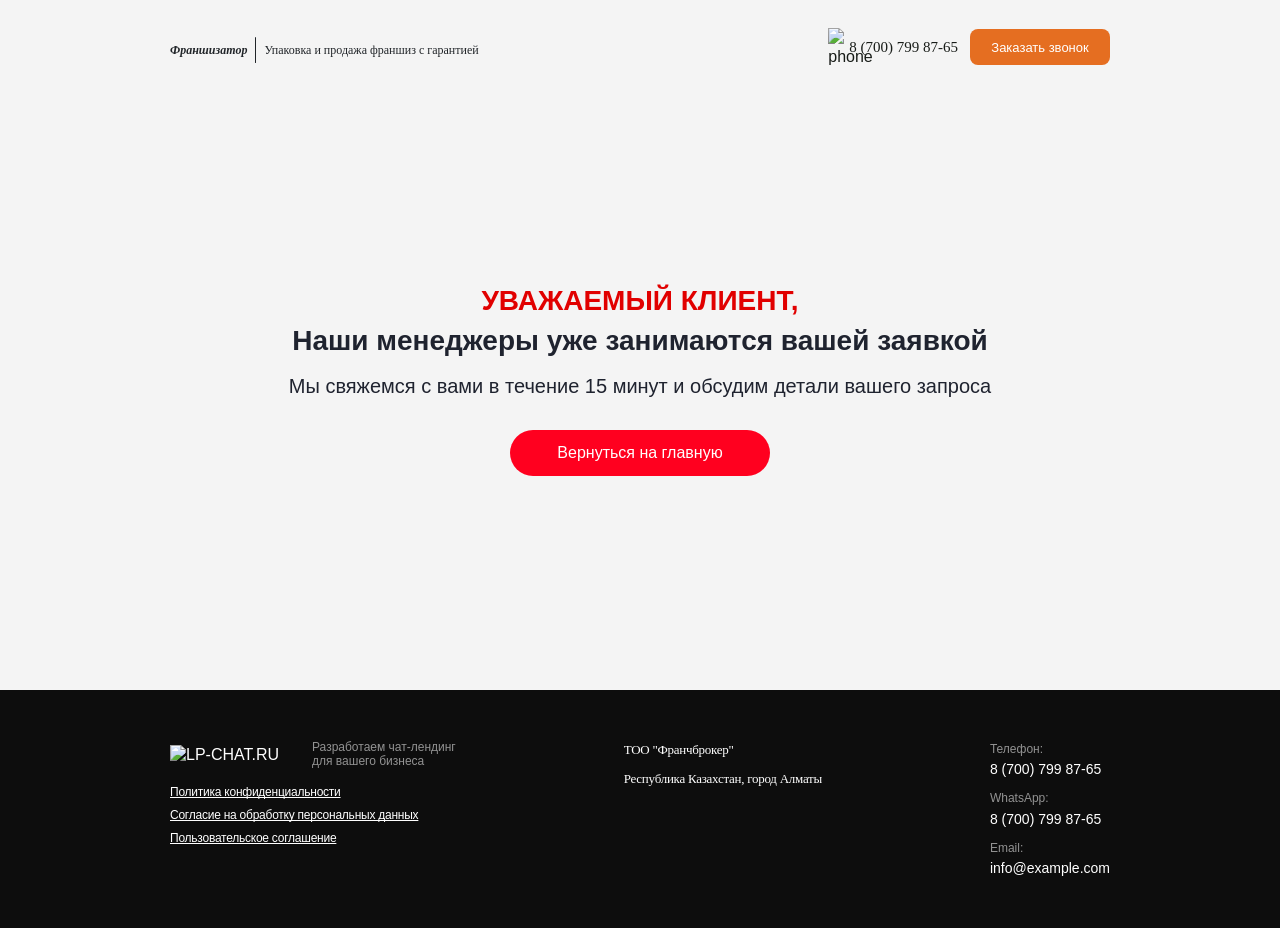
==== thanks.html @ 8286da3c "update index" ====
<!DOCTYPE html>
<html lang="ru">
<head>
    <meta charset="UTF-8">
    <meta name="viewport" content="width=device-width, initial-scale=1.0">
    <title>Спасибо за заявку</title>
    <link rel="stylesheet" href="styles.css">
</head>
<body class="thanks-page">
    <header class="header">
        <div class="wrapper">
            <div class="header-content">
                <div class="header-left">
                    <div class="header-logo">
                        <p class="description"><i><b>Франшизатор</b></i></p>
                        <span class="header-divider"></span>
                        <p class="description">Упаковка и продажа франшиз с гарантией</p>
                    </div>
                </div>
                <div class="header-right">
                    <a class="connection-link" href="tel:+87007998765">
                        <div class="phone-icon"><img src="images/phone.svg" alt="phone"></div>
                        <span class="phone-number">8 (700) 799 87-65</span>
                    </a>
                    <a class="connection-button" data-remodal-target="modal-form-call">Заказать звонок</a>
                </div>
            </div>
        </div>
    </header>

    <main class="body thanks-body">
        <div class="wrapper">
            <section class="thanks-section">
                <h1 class="thanks-title">
                    <span class="thanks-title--accent" id="thanksClientName">УВАЖАЕМЫЙ КЛИЕНТ,</span>
                    <span>Наши менеджеры уже занимаются вашей заявкой</span>
                </h1>
                <p class="thanks-description">Мы свяжемся с вами в течение 15 минут и обсудим детали вашего запроса</p>
                <a class="thanks-button" href="index.html">Вернуться на главную</a>
            </section>
        </div>
    </main>

    <footer class="footer">
        <div class="wrapper">
            <div class="footer-content">
                <div class="footer-column footer-col-links">
                    <div class="footer-logo">
                        <img src="images/logo-secondary.svg" alt="LP-CHAT.RU" class="footer-logo-img">
                        <span class="footer-logo-text">Разработаем чат-лендинг <br> для вашего бизнеса</span>
                    </div>
                    <div class="footer-links">
                        <a href="#" class="footer-link" data-remodal-target="privacy">Политика конфиденциальности</a>
                        <a href="#" class="footer-link" data-remodal-target="personal-data">Согласие на обработку персональных данных</a>
                        <a href="#" class="footer-link" data-remodal-target="ai-terms">Пользовательское соглашение</a>
                    </div>
                </div>

                <div class="footer-column footer-col-info">
                    <p class="footer-company-detail">ТОО "Франчброкер"</p>
                    <p class="footer-company-detail">Республика Казахстан, город Алматы</p>
                </div>

                <div class="footer-column footer-col-contacts">
                    <div class="footer-contact-block">
                        <span class="footer-contact-label">Телефон:</span>
                        <a href="tel:+87007998765" class="footer-contact-value">8 (700) 799 87-65</a>
                    </div>
                    <div class="footer-contact-block">
                        <span class="footer-contact-label">WhatsApp:</span>
                        <a href="#" class="footer-contact-value">8 (700) 799 87-65</a>
                    </div>
                    <div class="footer-contact-block">
                        <span class="footer-contact-label">Email:</span>
                        <a href="mailto:info@example.com" class="footer-contact-value">info@example.com</a>
                    </div>
                </div>
            </div>
        </div>
    </footer>

    <div class="remodal remodal--call modal-scrollable" data-remodal-id="modal-form-call" data-remodal-options="modifier: modal-scrollable, hashTracking:false">
      <div class="call-modal">
        <button class="call-modal__close tap-color" type="button" data-remodal-action="close" aria-label="Закрыть">×</button>
        <h2 class="call-modal__title">Закажите обратный звонок и мы свяжемся с вами</h2>
        <form class="call-modal__form" id="callbackRequestForm">
          <input class="call-modal__input" type="text" name="name" placeholder="Ваше имя" autocomplete="name" required>
          <input class="call-modal__input" type="tel" name="phone" placeholder="Ваш телефон" autocomplete="tel" required>
          <button class="call-modal__submit" type="submit">Заказать</button>
          <label class="call-modal__agree">
            <input class="call-modal__checkbox" type="checkbox" name="agree">
            <span class="call-modal__checkbox-ui" aria-hidden="true"></span>
            <span class="call-modal__agree-text">
              Я даю <a href="#" data-remodal-target="personal-data">Согласие на обработку моих персональных данных</a>
              и принимаю <a href="#" data-remodal-target="privacy">Политику конфиденциальности</a>
            </span>
          </label>
          <p class="call-modal__error" id="callbackFormError" role="alert" aria-live="polite"></p>
        </form>
      </div>
    </div>

    <div class="remodal remodal--modals modal-scrollable" data-remodal-id="privacy" data-remodal-options="modifier: modal-scrollable, hashTracking:false">
      <div class="content-modals">
        <div class="content-modals__wrapper">
          <div class="content-modals__close tap-color" data-remodal-action="close">
            <div class="content-modals__icon"></div>
          </div>
          <div class="content-modals__btn-up tap-color">
            <div class="content-modals__icon-up" data-scroll-top><img class="d-block" src="images/arrow-up.svg" loading="lazy" alt="arrow-up" width="20" height="21"></div>
          </div>
          <div class="modal-content">
            <h2 class="modal-top__title">Политика конфиденциальности</h2>
            <div class="modal-text">Политика конфиденциальности сайта franshizator.kz.</div>
            <div class="modal-text">Настоящая Политика конфиденциальности (далее – Политика) устанавливает правила использования персональной информации, получаемой от пользователей сайта (далее – Пользователи) администратором сайта (franshizator.kz).</div>
            <div class="modal-text">Настоящая Политика конфиденциальности применяется ко всем Пользователям Сайта. Все термины и определения, встречающиеся в тексте Политики, толкуются в соответствии с действующим законодательством РК.</div>
            <div class="modal-text">Пользователи прямо соглашаются на обработку своих персональных данных, как это описано в настоящей Политике. Использование сайта означает выражение Пользователем безоговорочного согласия с Политикой и указанными условиями обработки информации. Пользователь не должен пользоваться сайтом, если Пользователь не согласен с условиями Политики.</div>
            <h3>Содержание:</h3>
            <ul class="modal-text">
              <li>1. Персональная информация Пользователей</li>
              <li>2. Цели обработки персональной информации Пользователей</li>
              <li>3. Условия и способы обработки персональной информации Пользователей</li>
              <li>4. Меры, применяемые для защиты персональной информации Пользователя</li>
              <li>5. Разрешение споров</li>
              <li>6. Дополнительные условия</li>
            </ul>
            <h3>1. Персональная информация Пользователей</h3>
            <div class="modal-text">1.1. Сайт собирает, получает доступ и использует в определенных Политикой целях персональные данные Пользователей, техническую и иную информацию, связанную с Пользователями.</div>
            <div class="modal-text">1.2. Техническая информация не является персональными данными. Компания использует файлы cookies, которые позволяют идентифицировать Пользователя. Файлы cookies – это текстовые файлы, доступные Компании, для обработки информации об активности Пользователя, включая информацию о том, какие страницы посещал Пользователь и о времени, которое Пользователь провел на странице. Пользователь может отключить возможность использования файлов cookies в настройках браузера.</div>
            <div class="modal-text">1.3. Также под технической информацией понимается информация, которая автоматически передается Компании в процессе использования Сайта с помощью установленного на устройстве Пользователя программного обеспечения.</div>
            <div class="modal-text">1.4. Под персональными данными Пользователя понимается информация, которую Пользователь предоставляет Компании при заполнении заявки на Сайте и последующем использовании Сайта.</div>
            <div class="modal-text">Обязательная для предоставления Компании информация помечена специальным образом. Иная информация предоставляется Пользователем на его усмотрение.</div>
            <div class="modal-text">1.5. Компания также может обрабатывать данные, сделанные общедоступными субъектом персональных данных или подлежащие опубликованию или обязательному раскрытию в соответствии с законом.</div>
            <div class="modal-text">1.6. Компания не проверяет достоверность персональной информации, предоставляемой Пользователем, и не имеет возможности оценивать его дееспособность. Однако Компания исходит из того, что Пользователь предоставляет достоверную и достаточную персональную информацию о себе и поддерживает эту информацию в актуальном состоянии.</div>
            <h3>2. Цели обработки персональной информации Пользователей</h3>
            <div class="modal-text">2.1. Главная цель Компании при сборе персональных данных — предоставление информационных, консультационных услуг Пользователям. Пользователи соглашаются с тем, что Компания также может использовать их персональные данные для:</div>
            <ul class="modal-text">
              <li>Идентификации стороны в рамках предоставляемых услуг;</li>
              <li>Предоставления услуг и клиентской поддержки по запросу Пользователей;</li>
              <li>Улучшения качества услуг, удобства их использования, разработки и развития Сайта, устранения технических неполадок или проблем с безопасностью;</li>
              <li>Анализа для расширения и совершенствования услуг, информационного наполнения и рекламы услуг;</li>
              <li>Информирования Пользователей об услугах, целевом маркетинге, обновлении услуг и рекламных предложениях на основании информационных предпочтений Пользователей;</li>
              <li>Таргетирования рекламных материалов и рассылки индивидуальных маркетинговых сообщений посредством электронной почты;</li>
              <li>Проведения статистических и иных исследований на основе обезличенных данных.</li>
            </ul>
            <div class="modal-text">2.2. Компания использует техническую информацию обезличено в целях, указанных в пункте 2.1.</div>
            <h3>3. Условия и способы обработки персональной информации Пользователей</h3>
            <div class="modal-text">3.1. Пользователь дает согласие на обработку своих персональных данных путём отправки заявки (любой письменный запрос, содержащий контактные данные).</div>
            <div class="modal-text">3.2. Обработка персональных данных Пользователя означает сбор, запись, систематизацию, накопление, хранение, уточнение (обновление, изменение), извлечение, использование, передачу (распространение, предоставление, доступ), обезличивание, блокирование, удаление, уничтожение персональных данных Пользователя.</div>
            <div class="modal-text">3.3. В отношении персональной информации Пользователя сохраняется ее конфиденциальность, кроме случаев добровольного предоставления Пользователем информации о себе для общего доступа неограниченному кругу лиц.</div>
            <div class="modal-text">3.4. Компания вправе передать персональную информацию Пользователя третьим лицам в следующих случаях:</div>
            <ul class="modal-text">
              <li>Пользователь выразил согласие на такие действия;</li>
              <li>Передача необходима для использования Пользователем определенной услуги Сайта либо для исполнения определенного договора или соглашения с Пользователем;</li>
              <li>Передача уполномоченным органам государственной власти Республики Казахстан по основаниям и в порядке, установленным законодательством Республики Казахстан;</li>
              <li>В целях обеспечения возможности защиты прав и законных интересов Компании или третьих лиц в случаях, когда Пользователь нарушает условия договоров и соглашений с Компанией, настоящую Политику, либо документы, содержащие условия использования конкретных услуг;</li>
              <li>В результате обработки персональной информации Пользователя путем ее обезличивания получены обезличенные статистические данные, передаются третьему лицу для проведения исследований, выполнения работ или оказания услуг по поручению Компании.</li>
            </ul>
            <h3>4. Меры, применяемые для защиты персональной информации Пользователя</h3>
            <div class="modal-text">4.1. Компания принимает необходимые и достаточные правовые, организационные и технические меры для защиты персональной информации Пользователя от неправомерного или случайного доступа, уничтожения, изменения, блокирования, копирования, распространения, а также от иных неправомерных действий с ней третьих лиц.</div>
            <h3>5. Разрешение споров</h3>
            <div class="modal-text">5.1. Все возможные споры, вытекающие из отношений, регулируемых настоящей Политикой, разрешаются в порядке, установленном действующим законодательством Республики Казахстан, по нормам казахстанского права.</div>
            <div class="modal-text">5.2. Соблюдение досудебного (претензионного) порядка урегулирования споров является обязательным.</div>
            <h3>6. Дополнительные условия</h3>
            <div class="modal-text">6.1. Компания вправе вносить изменения в настоящую Политику конфиденциальности без согласия Пользователя.</div>
            <div class="modal-text">6.2. Новая Политика конфиденциальности вступает в силу с момента ее размещения, если иное не предусмотрено новой редакцией Политики конфиденциальности.</div>
          </div>
        </div>
      </div>
    </div>

    <div class="remodal remodal--modals modal-scrollable" data-remodal-id="ai-terms" data-remodal-options="modifier: modal-scrollable, hashTracking:false">
      <div class="content-modals">
        <div class="content-modals__wrapper">
          <div class="content-modals__close tap-color" data-remodal-action="close">
            <div class="content-modals__icon"></div>
          </div>
          <div class="content-modals__btn-up tap-color">
            <div class="content-modals__icon-up" data-scroll-top><img class="d-block" src="images/arrow-up.svg" loading="lazy" alt="arrow-up" width="20" height="21"></div>
          </div>
          <h2>Пользовательское соглашение об использовании искусственного интеллекта</h2>
          <div><span class="font-gil-s-bold">Внимание!</span>
            Настоящее соглашение регулирует условия взаимодействия с искусственным интеллектом (далее ИИ) на сайте https://franchisator.lp-chat.kz/
          </div>
          <div>Пожалуйста, внимательно ознакомьтесь с настоящими условиями. Используя сайт и/или начав диалог с ИИ-консультантом, вы подтверждаете свое согласие с данным соглашением. Если вы не согласны с условиями — пожалуйста, покиньте сайт и не используйте ИИ-консультанта.</div>
          <h3>1. Использование искусственного интеллекта</h3>
          <div class="modal-text">1.1. ИИ-консультант, доступный на сайте, работает на основе технологий искусственного интеллекта и машинного обучения.</div>
          <div class="modal-text">1.2. Ответы, которые вы получаете в процессе общения, формируются автоматически и носят <span class="font-gil-s-bold">исключительно информационный характер.</span></div>
          <h3>2. Ограничение ответственности</h3>
          <div class="modal-text">2.1. ТОО "Франчброкер", а также лица, участвующие в разработке и сопровождении данного сайта (включая подрядчиков и разработчиков), <strong>не несут ответственности:</strong></div>
          <ul>
            <li>за точность, полноту и актуальность информации, предоставленной искусственным интеллектом;</li>
            <li>за любые убытки, последствия или решения, принятые на основании такой информации;</li>
            <li>за возможные ошибки, неточности или непреднамеренно вводящую в заблуждение информацию, сгенерированную ИИ.</li>
          </ul>
          <div class="modal-text">2.2. Использование информации, полученной от ИИ, осуществляется <span class="font-gil-s-bold">исключительно на ваш страх и риск.</span></div>
          <h3>3. Отказ от гарантий</h3>
          <div class="modal-text">3.1. Мы не гарантируем, что информация, предоставленная ИИ, будет соответствовать вашим ожиданиям, целям или задачам.</div>
          <div class="modal-text">3.2. Мы не гарантируем бесперебойную, корректную или точную работу ИИ-сервиса.</div>
          <h3>4. Согласие пользователя</h3>
          <div class="modal-text">4.1. Используя сайт и (или) ИИ-консультанта, вы <span class="font-gil-s-bold">безоговорочно соглашаетесь</span> с условиями настоящего соглашения.</div>
          <div class="modal-text">4.2. В случае несогласия с условиями пользователь не вправе использовать сайт и сервисы ИИ-консультанта.</div>
          <h3>5. Изменения в соглашении</h3>
          <div class="modal-text">5.1. Компания оставляет за собой право вносить изменения в данное соглашение без предварительного уведомления. Актуальная версия всегда доступна по адресу https://franchisator.lp-chat.kz/</div>
        </div>
      </div>
    </div>

    <div class="remodal remodal--modals modal-scrollable" data-remodal-id="personal-data" data-remodal-options="modifier: modal-scrollable, hashTracking:false">
      <div class="content-modals">
        <div class="content-modals__wrapper">
          <div class="content-modals__close tap-color" data-remodal-action="close">
            <div class="content-modals__icon"></div>
          </div>
          <div class="content-modals__btn-up tap-color">
            <div class="content-modals__icon-up" data-scroll-top><img class="d-block" src="images/arrow-up.svg" loading="lazy" alt="arrow-up" width="20" height="21"></div>
          </div>
          <div class="modal-content">
            <h2 class="modal-top__title">Cогласие на обработку персональных данных</h2>
            <div class="font-gil-s-bold">Настоящим я, субъект персональных данных, в соответствии с требованиями Закона Республики Казахстан от 21 мая 2013 года № 94-V ЗРК «О персональных данных и их защите» свободно, своей волей и в своем интересе даю свое согласие на обработку моих персональных данных оператору персональных данных ТОО "Франчброкер" (далее – Оператор).</div>
            <h3>1. Цели обработки персональных данных</h3>
            <div class="font-gil-s-bold">Настоящее согласие предоставляется для следующих целей:</div>
            <div class="modal-text">1. Идентификация меня как субъекта персональных данных;</div>
            <div class="modal-text">2. Установление и поддержание связи со мной;</div>
            <div class="modal-text">3. Предоставление мне информации о товарах и услугах, представленных на сайте Оператора;</div>
            <div class="modal-text">4. Продажа товаров и услуг, представленных на сайте Оператора;</div>
            <div class="modal-text">5. Подбор подходящих услуг в соответствии с моими запросами и интересами;</div>
            <div class="modal-text">6. Статистические и аналитические цели при условии обязательного обезличивания персональных данных.</div>
            <h3>2. Перечень персональных данных</h3>
            <div class="font-gil-s-bold">Я даю согласие на обработку следующих персональных данных:</div>
            <div class="modal-text">1. Фамилия, имя, отчество;</div>
            <div class="modal-text">2. Номер телефона;</div>
            <div class="modal-text">3. Адрес электронной почты (email);</div>
            <h3>3. Перечень действий с персональными данными</h3>
            <div><span class="font-gil-s-bold">Я даю согласие на осуществление следующих действий с моими персональными данными:</span> сбор, запись, систематизация, накопление, хранение, уточнение (обновление, изменение), извлечение, использование, передача (предоставление, доступ), обезличивание, блокирование, удаление, уничтожение персональных данных.</div>
            <h3>4. Способы обработки персональных данных</h3>
            <div>Обработка персональных данных может осуществляться как с использованием средств автоматизации, так и без использования таких средств.</div>
            <h3>5. Срок действия согласия</h3>
            <div>Настоящее согласие действует с момента его предоставления и до момента его отзыва.</div>
            <h3>6. Порядок отзыва согласия</h3>
            <div>Я уведомлен(а) о том, что согласие на обработку персональных данных может быть отозвано путем направления письменного заявления Оператору по адресу электронной почты или по почтовому адресу Оператора. В случае отзыва согласия на обработку персональных данных Оператор обязан прекратить их обработку в срок, не превышающий 30 (тридцати) дней с даты поступления указанного отзыва.</div>
            <h3>7. Трансграничная передача</h3>
            <div>Я уведомлен(а) о том, что обработка моих персональных данных осуществляется исключительно на территории Республики Казахстан в соответствии с требованиями законодательства.</div>
            <h3>8. Согласие на обработку данных о поведении на сайте</h3>
            <div>Я даю отдельное согласие на сбор и анализ данных о моем поведении на сайте, включая информацию о просмотренных страницах, времени пребывания на сайте, кликах и иных действиях.</div>
            <h3>9. Согласие на использование файлов cookie</h3>
            <div>Я даю отдельное согласие на использование файлов cookie для анализа моих предпочтений и улучшения работы сайта.</div>
            <h3>10. Подтверждение согласия</h3>
            <div>Подтверждаю, что ознакомлен(а) с положениями Закона Республики Казахстан от 21 мая 2013 года № 94-V ЗРК «О персональных данных и их защите», права и обязанности в области защиты персональных данных мне понятны.</div>
            <div>Я подтверждаю, что, предоставляя настоящее согласие, я действую свободно, своей волей и в своем интересе, а также подтверждаю свою дееспособность.</div>
          </div>
        </div>
      </div>
    </div>

    <script src="chat.js"></script>
</body>
</html>
---- styles.css ----
@font-face {
    font-family: 'Montserrat-Regular';
    src: url('fonts/Montserrat-Regular.woff2') format('woff2'),
         url('fonts/Montserrat-Regular.woff') format('woff');
    font-weight: 400;
    font-style: normal;
    font-display: swap;
}

@font-face {
    font-family: "Geometria-Bold";
    src: url("../fonts/Geometria-Bold.woff"), url("../fonts/Geometria-Bold.woff2");
    font-display: swap;
    font-weight: 700;
    font-style: normal;
    font-display: swap;
  }

@font-face {
    font-family: 'Montserrat-Medium';
    src: url('fonts/Montserrat-Medium.woff2') format('woff2'),
         url('fonts/Montserrat-Medium.woff') format('woff');
    font-weight: 500;
    font-style: normal;
    font-display: swap;
}

@font-face {
    font-family: 'Montserrat-SemiBold';
    src: url('fonts/Montserrat-SemiBold.woff2') format('woff2'),
         url('fonts/Montserrat-SemiBold.woff') format('woff');
    font-weight: 600;
    font-style: normal;
    font-display: swap;
}

@font-face {
    font-family: 'Montserrat-Bold';
    src: url('fonts/Montserrat-Bold.woff2') format('woff2'),
         url('fonts/Montserrat-Bold.woff') format('woff');
    font-weight: 700;
    font-style: normal;
    font-display: swap;
}

@font-face {
    font-family: 'Montserrat-Light';
    src: url('fonts/Montserrat-Light.woff2') format('woff2'),
         url('fonts/Montserrat-Light.woff') format('woff');
    font-weight: 300;
    font-style: normal;
    font-display: swap;
}


/* Reset and base styles */
* {
    margin: 0;
    padding: 0;
    box-sizing: border-box;
}

html {
    height: 100%;
}

body {
    font-family: "Montserrat-Regular", -apple-system, BlinkMacSystemFont, 'Segoe UI', Roboto, Oxygen, Ubuntu, Cantarell, sans-serif;
    line-height: 1.6;
    min-height: 100vh;
    display: flex;
    flex-direction: column;
    color: #181C18;
}

/* Wrapper - Mobile First (без медиазапроса) */
.wrapper {
    position: relative;
    max-width: 362px;
    margin: 0 auto;
    padding: 0 6px; 
}

/* Header */
.header {
    padding: 20px 0;
    position: absolute;
    top: 0;
    left: 0;
    right: 0;
    z-index: 30;
}

.header-content {
    display: flex;
    flex-direction: row;
    justify-content: space-between;
    align-items: center;
}

.main-section__inner {
    padding: 76px 0;
}

.header-left {
    text-align: left;
}

.header-logo {
    display: flex;
    flex-direction: row;
    align-items: center;
    gap: 4px;
}

.main-logo {
    width: 130px;
}

.phone-number {
    font-size: 9px;
    font-family: "Montserrat-Medium";
}


.connection-link {
    display: flex;
    flex-direction: row;
    gap: 7px;
    align-items: center;
    display: none;
    color: inherit;
    text-decoration: none;
}

.connection-link:visited,
.connection-link:hover,
.connection-link:active {
    color: inherit;
    text-decoration: none;
}

/* # */

.phone-number {
    font-size: 12px;
}


.description {
    font-size: 8px;
    color: #212529;
    font-family: "Montserrat-Medium";
    line-height: 120%;
    display: block;
    max-width: 120px;
}

.header-right {
    display: flex;
    flex-direction: column;
    gap: 6px;
    align-items: center;
}

.connection-button {
    font-family: "Montserrat-SemiBold", sans-serif;
    background-color: #E56E21;
    color: #ffffff;
    display: flex;
    align-items: center;
    justify-content: center;
    text-align: center;
    border-radius: 8px;
    line-height: normal;
    width: 126px;
    height: 32px;
    font-size: 11px;
    cursor: pointer;
    position: relative;
    overflow: hidden;
}

.connection-button::before{
  content: "";
  position: absolute;
  top: 0;
  height: 100%;
  width: 36px;
  transform: skewX(-45deg);
  left: -150%;
  pointer-events: none;
  background: linear-gradient(90deg, rgba(255, 255, 255, 0.1), rgba(255, 255, 255, 0.4));
  animation: flareAnimation 4s infinite ease-in;
}

@keyframes flareAnimation {
    0% {
        left: -150%;
    }

    100% {
        left: 250%;
    }
}

.phone {
    font-size: 16px;
    font-weight: 500;
}

.header .phone-icon {
    width: 12px;
}

.header .phone-icon img{
    width: 100%;
    height: 100%;
    object-fit: cover;
}



/* Body */
.body {
    padding: 30px 0;
    flex: 1;

}

.text-content {
    display: flex;
    flex-direction: column;
    position: relative;
    z-index: 20;
    align-items: center;
    margin-bottom: 38px;
}

.main-section {
   display: flex; 
}

.main-title {
    font-family: "Montserrat-Bold";
    font-size: 26px;
    margin-bottom: 20px;
    line-height: 120%;
    text-align: center;
    color: #161C2C;
}





.subtitle {
    font-family: "Montserrat-SemiBold";
    font-size: 13px;
    line-height: 130%;
    text-align: center;
    color: #161C2C;
}

.under_subtitle {
    font-family: "Montserrat-SemiBold";
    font-size: 9px;
    line-height: 130%;
    text-align: center;
    color: #161C2C;
}


/* Chat Window */
.chat-window {
    width: 100%;
    display: flex;
    border: 1px solid #272E44;
    border-radius: 20px;
    display: flex;
    min-height: 400px;
    margin-bottom: 30px;
    overflow: hidden;
    position: relative;
    z-index: 25;
    background-color: #fff;
    padding: 18px 22px 16px 22px;
    gap: 10px;
}

.chat-avatar {
    display: flex;
    align-items: flex-start;
}

.avatar-placeholder {
    width: 46px;
    height: 46px;
    background-color: #fff;
    border-radius: 50%;
    position: relative;
    background-color: #EBF2FF;;
}

.avatar-img {
    width: 100%;
    height: 100%;
    object-fit: cover;
    border-radius: 50%;
}

.online-indicator {
    position: absolute;
    bottom: 0;
    right: 0;
    width: 12px;
    height: 12px;
    background-color: #28a745;
    border: 2px solid white;
    border-radius: 50%;
    animation: pulse 2s infinite;
}

@keyframes pulse {
    0% {
        transform: scale(1);
        opacity: 1;
    }
    50% {
        transform: scale(1.05);
        opacity: 0.9;
    }
    100% {
        transform: scale(1);
        opacity: 1;
    }
}

.chat-content-area {
    flex: 1;
    display: flex;
    flex-direction: column;
    min-height: 0;
    min-width: 0;
    overflow: hidden;
    box-sizing: border-box;
}

.chat-messages {
    flex: 1;
    overflow-y: hidden;
    overflow-x: hidden;
    scrollbar-gutter: stable;
    display: flex;
    flex-direction: column;
    gap: 15px;
    min-height: 0;
    width: 100%;
    box-sizing: border-box;
}

.message {
    display: flex;
    flex-direction: column;
    gap: 5px;
    animation: fadeIn 0.3s ease-in;
    width: 100%;
    box-sizing: border-box;
    min-width: 0;
}

@keyframes fadeIn {
    from {
        opacity: 0;
        transform: translateY(10px);
    }
    to {
        opacity: 1;
        transform: translateY(0);
    }
}

.message-user {
    align-items: flex-end;
}

.message-bot {
    align-items: flex-start;
}

.message-content {
    max-width: 90%;
    padding: 10px 12px;
    padding-bottom: 24px;
    border-radius: 12px;
    font-size: 12px;
    line-height: 120%;
    word-wrap: break-word;
    overflow-wrap: break-word;
    word-break: break-word;
    box-sizing: border-box;
    min-width: 0;
    position: relative;
}

.message-user .message-content {
    background-color: #903b00;
    color: white;
    border-bottom-right-radius: 4px;
    font-family: "Montserrat-Medium";
    min-width: 8%;
}

.message-bot .message-content {
    background-color: #EBF2FF;
    color: #181C18;
    border-bottom-left-radius: 4px;
    font-family: "Montserrat-Regular";
}

.message-time {
    font-size: 11px;
    color: #999;
    position: absolute;
    bottom: 4px;
    right: 8px;
    white-space: nowrap;
    font-family: "Montserrat-Regular";
}

.message-user .message-time {
    color: rgba(255, 255, 255, 0.7);
}

.loading {
    display: inline-block;
    padding: 10px 14px;
    background-color: #f0f0f0;
    border-radius: 12px;
    border-bottom-left-radius: 4px;
}

.loading-indicator {
    animation: loadingFadeIn 0.36s cubic-bezier(0.22, 1, 0.36, 1);
    will-change: opacity, filter;
}

@keyframes loadingFadeIn {
    from {
        opacity: 0;
        filter: blur(2px);
    }
    to {
        opacity: 1;
        filter: blur(0);
    }
}

.loading-dots {
    display: inline-block;
}

.loading-dots span {
    display: inline-block;
    width: 6px;
    height: 6px;
    border-radius: 50%;
    background-color: #999;
    margin: 0 2px;
    animation: loading 1.4s infinite ease-in-out both;
}

.loading-dots span:nth-child(1) {
    animation-delay: -0.32s;
}

.loading-dots span:nth-child(2) {
    animation-delay: -0.16s;
}

@keyframes loading {
    0%, 80%, 100% {
        transform: scale(0);
    }
    40% {
        transform: scale(1);
    }
}

.chat-input-area {
    flex-shrink: 0;
    padding-top: 12px;
    box-sizing: border-box;
}

.chat-form {
    display: flex;
    gap: 8px;
    align-items: center;
    width: 100%;
    box-sizing: border-box;
}

.chat-input {
    flex: 1;
    padding: 0 4px 0 8px;
    border: 1px solid #181C18;
    color: #181C18;
    border-radius: 6px;
    font-size: 12px;
    height: 36px;
    border-radius: 10px;
    outline: none;
    font-family: inherit;
    min-width: 0;
    box-sizing: border-box;
}

.chat-input:focus {
    border-color: #272E44;
}

.chat-send-btn {
    width: 36px;
    height: 36px;
    padding: 0;
    background-color: #203d7f;
    color: white;
    border: none;
    border-radius: 50%;
    cursor: pointer;
    transition: background-color 0.2s, transform 0.1s;
    flex-shrink: 0;
    box-sizing: border-box;
    display: flex;
    align-items: center;
    justify-content: center;
}

.chat-send-btn svg {
    width: 20px;
    height: 20px;
}

.chat-send-btn:hover {
    background-color: #0056b3;
    transform: scale(1.05);
}

.chat-send-btn:active {
    background-color: #004085;
    transform: scale(0.95);
}

.chat-send-btn:disabled {
    background-color: #ccc;
    cursor: not-allowed;
}

/* Стартовые вопросы */
.start-questions-container {
    display: flex;
    flex-wrap: wrap;
    margin-bottom: 10px;
    gap: 6px;
}

.start-question-btn {
    border: 1px solid #181C18;
    color: #181C18;
    font-family: "Montserrat-Regular", sans-serif;
    background: none;
    cursor: pointer;
    line-height: 120%;
    outline: none;
    text-align: left;
    border-radius: 10px;
    font-size: 12px;
    padding: 10px 12px;
    transition: all 0.6s;
    word-break: break-word;
    width: 90%;
}

.start-question-btn:hover {
    font-style: bold;
    background-color: #2C72C7;
    border: 1px solid #2C72C7;
    color: #ffffff;
}


/* Кнопки с опциями */
.buttons-container {
    display: flex;
    flex-wrap: wrap;
    margin-bottom: 10px;
    gap: 6px;
    
}

.option-button {
    background: none;
    cursor: pointer;
    line-height: 120%;
    outline: none;
    text-align: center;
    border-radius: 10px;
    font-size: 11px;
    padding: 8px 12px;
    border: 1px solid #181C18;
    color: #181C18;
    transition: all 0.6s;
    font-family: inherit;
    width: 90%;
}

.option-button:hover {
    font-family: "Montserrat-SemiBold", sans-serif;
    background-color: #2C72C7;
    border: 1px solid #2C72C7;
    color: #ffffff;
}



/* Кнопки выбора мессенджеров */
.messengers-container {
    display: flex;
    flex-wrap: wrap;
    margin-bottom: 10px;
    gap: 6px;
}

.messenger-button {
    border: 1px solid #181C18;
    color: #181C18;
    font-family: "Montserrat-Regular", sans-serif;
    background: none;
    cursor: pointer;
    line-height: 120%;
    outline: none;
    text-align: center;
    border-radius: 10px;
    font-size: 11px;
    padding: 8px 12px;
    transition: all 0.6s;
    word-break: break-word;
    width: 90%;
}

.messenger-button:hover {
    font-family: "Montserrat-SemiBold", sans-serif;
    background-color: #2C72C7;
    border: 1px solid #2C72C7;
    color: #ffffff;
}


/* Формы ввода */
.input-form-container {
    display: flex;
    flex-direction: column;
    gap: 6px;
    margin-top: 2px;
    width: 100%;
}

.name-input,
.phone-input {
    width: 75%;
    height: 44px;
    padding: 0 10px 0 24px;
    font-size: 12px;
    display: block;
    outline: none;
    border: 1px solid #a2a2a2;
    border-radius: 100px;
    background: none;
    color: #292231;
    font-family: "Montserrat-Regular", sans-serif;
    font-weight: 400;
    line-height: 120%;
    transition: 0.3s linear;
}

.name-input:focus,
.phone-input:focus {
    border: 1.2px solid #322b3a;
}

.name-input::placeholder,
.phone-input::placeholder {
    font-size: 12px;
}

.phone-input-error {
    color: #dc3545 !important;
    text-decoration: underline;
    border-color: #dc3545 !important;
}

.phone-input::placeholder {
    color: #999;
}

.form-submit-btn {
    font-family: "Montserrat-Bold", sans-serif;
    position: relative;
    display: flex;
    justify-content: center;
    align-items: center;
    cursor: pointer;
    overflow: hidden;
    text-align: center;
    border: none;
    border-radius: 100px;
    background: #D9712A;
    box-shadow: 0px -2px 0px rgba(0, 0, 0, 0.3) inset;
    width: 75%;
    height: 44px;
    font-size: 12px;
    line-height: 140%;
    color: #fff;
    transition: 0.3s linear;
    padding: 0 5px;
}



/* Плашка о принятии заявки */
.request-accepted {
    margin: 15px 0;
    width: 100%;
}

.accepted-content {
    background-color: #d4edda;
    border: 1px solid #c3e6cb;
    border-radius: 8px;
    padding: 15px;
    color: #155724;
}

.accepted-content strong {
    display: block;
    margin-bottom: 8px;
    font-size: 16px;
}

.accepted-content p {
    margin: 0;
    font-size: 14px;
    line-height: 120%;
}

/* Gallery Carousel */
.gallery-container {
    width: 100%;
    margin: 10px 0;
    position: relative;
}

.gallery-swiper {
    width: 100%;
    border-radius: 8px;
    overflow: hidden;
}

.gallery-swiper .swiper-slide {
    height: auto;
}

.gallery-swiper .swiper-slide img {
    width: 100%;
    height: 200px;
    object-fit: cover;
    border-radius: 8px;
    display: block;
}

.gallery-swiper .swiper-button-prev,
.gallery-swiper .swiper-button-next {
    color: #fff;
    background-color: rgba(0, 0, 0, 0.4);
    width: 32px;
    height: 32px;
    border-radius: 50%;
}

.gallery-swiper .swiper-button-prev::after,
.gallery-swiper .swiper-button-next::after {
    font-size: 14px;
    font-weight: bold;
}

/* Modal — Заказать звонок */
.remodal--call {
    align-items: center !important;
    padding: 14px 10px !important;
}

.call-modal {
    width: 100%;
    max-width: 370px;
    color: #fff;
    background-color: #2c2d30;
    border-radius: 14px;
    padding: 38px 8px 17px 8px;
    position: relative;
    color: #fff;
}

.call-modal__close {
    position: absolute;
    top: 1px;
    right: 5px;
    width: 32px;
    height: 34px;
    border: none;
    border-radius: 50%;
    background: transparent;
    color: #fff;
    font-size: 37px;
    line-height: 1;
    cursor: pointer;
}

.call-modal__title {
    font-family: "Geometria-Bold", sans-serif;
    font-size: 18px;
    line-height: 120%;
    text-transform: uppercase;
    margin-bottom: 20px;
    text-align: center;
}

.call-modal__form {
    display: flex;
    flex-direction: column;
    gap: 7px;
}

.call-modal__input {
    height: 56px;
    width: 286px;
    margin: 0 auto;
    border-radius: 999px;
    border: 1px solid #fff;
    background: none;
    color: #fff;
    font-size: 14px;
    line-height: 140%;
    outline: none;
    padding: 0 10px 0 24px;
    transition: 0.3s;
}

.call-modal__input::placeholder {
    color: rgba(255, 255, 255, 0.72);
}

.call-modal__input:focus {
    border-color: #D9712A;
    background: rgba(255, 255, 255, 0.03);
}

.call-modal__submit {
    margin-top: 2px;
    height: 56px;
    width: 286px;
    margin: 0 auto;
    border: none;
    border-radius: 999px;
    background: #ff0026;
    color: #fff;
    font-family: "Montserrat-Bold", sans-serif;
    font-size: 16px;
    cursor: pointer;
    transition: filter 0.2s ease, transform 0.1s ease;
}

.call-modal__submit:hover {
    filter: brightness(1.08);
}

.call-modal__submit:active {
    transform: scale(0.985);
}

.call-modal__submit:disabled {
    opacity: 0.7;
    cursor: not-allowed;
}

.call-modal__agree {
    display: flex;
    align-items: flex-start;
    gap: 8px;
    margin: 8px 0 0 8px;
    position: relative;
    cursor: pointer;
}

.call-modal__checkbox {
    position: absolute;
    opacity: 0;
    width: 20px;
    height: 20px;
    margin: 0;
}

.call-modal__checkbox-ui {
    width: 20px;
    height: 20px;
    border: 1px solid #fff;
    border-radius: 3px;
    background: transparent;
    display: inline-flex;
    align-items: center;
    justify-content: center;
    flex-shrink: 0;
    margin-top: 1px;
    transition: transform 0.15s ease;
}

.call-modal__checkbox-ui::after {
    content: "";
    width: 10px;
    height: 6px;
    border-left: 2px solid #fff;
    border-bottom: 2px solid #fff;
    transform: rotate(-45deg) scale(0.6) translateY(-1px);
    opacity: 0;
    transition: opacity 0.2s ease, transform 0.2s ease;
}

.call-modal__checkbox:checked + .call-modal__checkbox-ui::after {
    opacity: 1;
    transform: rotate(-45deg) scale(1) translateY(-1px);
}

.call-modal__checkbox:checked + .call-modal__checkbox-ui {
    animation: checkbox-pop 0.2s ease-out;
}

.call-modal__checkbox:active + .call-modal__checkbox-ui {
    transform: scale(0.96);
}

@keyframes checkbox-pop {
    0% { transform: scale(0.92); }
    60% { transform: scale(1.06); }
    100% { transform: scale(1); }
}

.call-modal__checkbox:focus-visible + .call-modal__checkbox-ui {
    box-shadow: 0 0 0 2px rgba(255, 255, 255, 0.35);
}

.call-modal__agree-text {
    font-size: 10px;
    line-height: 130%;
    color: #fff;
}

.call-modal__agree-text a {
    color: #fff;
    text-decoration: underline;
}

.call-modal__error {
    min-height: 16px;
    margin: 0;
    font-size: 10px;
    text-align: center;
    margin-top: 6px;
    line-height: 120%;
    color: #d94c4c;
}



/* Cookie Banner — Mobile First */
.cookie-banner {
    display: none;
    position: fixed;
    bottom: 30px;
    right: 0;
    left: 0;
    margin: 0 auto;
    width: 280px;
    z-index: 1000;
    transition: opacity 0.3s ease;
}

.cookie-banner-content {
    background-color: #fff;
    border-radius: 14px;
    box-shadow: 0 0 10px 1px #929090;
    padding: 10px;
    display: flex;
    flex-direction: column;
    gap: 10px;
    align-items: center;
}

.cookie-text {
    font-size: 11px;
    color: #000000;
    line-height: 120%;
    margin: 0;
    text-align: center;
}

.cookie-link {
    color: #D9712A;
    text-decoration: underline;
}

.cookie-link:hover {
    color: #b85e1f;
}

.cookie-accept-btn {
    background-color: #D9712A;
    color: #fff;
    border: none;
    border-radius: 16px;
    width: 220px;
    height: 46px;
    font-size: 16px;
    font-family: "Montserrat-Bold", sans-serif;
    cursor: pointer;
    white-space: nowrap;
    transition: background-color 0.2s, transform 0.1s;
    flex-shrink: 0;
}

.cookie-accept-btn:hover {
    background-color: #ec9f6d;;
}

.cookie-accept-btn:active {
    transform: scale(0.97);
}

/* Footer */
.footer {
    padding: 40px 0;
    background-color: #0d0d0d;
    color: #fff;
    line-height: 120%;
}

.footer-content {
    display: flex;
    flex-direction: column;
    gap: 30px;
    align-items: center;
}


/* Колонка 1: Логотип + ссылки */
.footer-logo {
    display: flex;
    align-items: center;
    gap: 15px;
    margin-bottom: 20px;
}

.footer-logo-img {
    width: 120px;
    object-fit: contain;
}

.footer-logo-text {
    font-size: 12px;
    color: #929292;
    line-height: 120%;
}

.footer-links {
    display: flex;
    flex-direction: column;
    gap: 2px;
    font-size: 10px;
    text-align: center;
}

.footer-link {
    text-decoration: underline;
    text-decoration-skip-ink: none;
    color: #ffffff;
    transition: 0.3s;
    letter-spacing: -0.02em;
    
}


/* Колонка 2: Инфо о компании */


.footer-company-detail {
    font-size: 11px;
    color: #fff;
    letter-spacing: -0.02em;
    font-family: "Montserrat-Medium";
}

.footer-col-contacts {
    display: flex;
    flex-direction: column;
    gap: 10px;
    text-align: center;
}

/* Колонка 3: Контакты */




.footer-contact-label {
    display: block;
    font-size: 12px;
    color: #929292;
}

.footer-contact-value {
    color: #fff;
    text-decoration: none;
    font-size: 12px;
    font-family: "Montserrat-Medium", sans-serif;
}



.price-range {
    font-family: "Montserrat-Bold", sans-serif;
    font-style: italic;
    color: #E56E21
}

.warrant {
    font-family: "Montserrat-Bold", sans-serif;
    font-style: italic;
    color: #E56E21
}

.payment {
    font-family: "Montserrat-Regular", sans-serif;
    line-height: 160%;
    color: #ffffff;
    background-color: #203d7f;
    margin-bottom: 12px;
    padding: 2px 9px 4px 9px;
    border-radius: 8px;
    display: inline;
    width: fit-content;
    text-align: center;
    font-size: 22px;
}

.footer-col-info {
    display: flex;
    text-align: center;
    flex-direction: column;
    gap: 4px;
}

.hero {
    position: absolute;
    z-index: 10;
    visibility: hidden;

}

.hero img {
    width: 100%;
    height: 100%;
    object-fit: cover;
}

.header-divider {
    background-color: #212529;
    margin-top: 1px;
    width: 1px;
    height: 18px;
    border-radius: 10px;
}

/* Media Query: min-width 768px */
@media (min-width: 768px) {
    .wrapper {
        max-width: 720px;
        margin: 0 auto;
        padding: 0 12px;
    }

    .call-modal {
        padding: 34px 10px 14px 10px;
    }

    .header-divider {
        margin-top: 5px;
        width: 1px;
        height: 20px;
        border-radius: 10px;
    }

    .footer-links {
        gap: 2px;
        font-size: 10px;
        text-align: left;
    }

    .footer-col-contacts {
        gap: 6px;
        text-align: left;
    }

    .footer-contact-label {
        font-size: 10px;
    }

    .footer-company-detail {
        font-size: 11px;
    }

    .footer-contact-value {
        font-size: 12px;
    }

    .footer-col-info {
        gap: 8px;
        text-align: left;
    }

    .footer-logo-text {
        font-size: 10px;
    }

    .footer-logo {
        gap: 10px;
        margin-bottom: 12px;
    }
    
    .footer-logo-img {
        width: 100px;
    }

    .input-form-container {
        flex-direction: row;
        margin-top: 5px;
        align-items: center;
    }

    .start-questions-container button:nth-child(1) {
        width: 148px;
    }

    .start-questions-container button:nth-child(2) {
        width: 168px;
    }

    .start-questions-container button:nth-child(3) {
        width: 116px;
    }

    .start-questions-container button:nth-child(4) {
        width: 112px;
    }

    .start-questions-container button:nth-child(5) {
        width: 130px;
    }

    .start-questions-container button:nth-child(6) {
        width: 128px;
    }

    .start-questions-container button:nth-child(7) {
        width: 148px;
    }

    .start-questions-container button:nth-child(8) {
        width: 144px;
    }

    .start-questions-container {
        gap: 6px;
        margin-top: 3px;
    }

    .messengers-container {
        gap: 6px;
        margin-top: 3px;
    }

    .buttons-container {
        gap: 6px;
        margin-top: 3px;
    }

    .connection-link {
        display: flex;
    
    }

    .text-content {
        margin-bottom: 80px;
        align-items:flex-start;
    }

    .payment {
        font-size: 26px;
    }

    .main-section__inner {
        padding: 96px 0;
    }

    .hero {
        width: 335px;
        top: 52px;
        left: 374px;
        visibility: visible;

    }


    .connection-button {
        font-size: 11px;
    }

    .header-logo {
        flex-direction: row;
        gap: 6px;
    }

    .main-logo {
        width: 145px;
    }

    

    .header-right {
        flex-direction: row;
        gap: 12px;
    }


    .description {
        font-size: 10px;
        margin-top: 5px;
        max-width: 100%;
    }

    .header .phone-icon {
        width: 12px;
    }

    .phone {
        font-size: 18px;
    }

    .main-title {
        font-size: 28px;
        margin-bottom: 20px;
        text-align: left;
    }


    .subtitle {
        font-size: 16px;
        text-align: left;
    }

    .under_subtitle{
        font-size: 11px;
        text-align: left;
    }


    .chat-window {
        min-height: 450px;
        gap: 16px;
        padding: 36px 50px 22px 50px;
    }


    .avatar-placeholder {
        width: 52px;
        height: 52px;
    }

    .online-indicator {
        width: 14px;
        height: 14px;
        border-width: 2.5px;
    }


    .chat-input-area {
        padding-top: 15px;
        
    }

    .chat-form {
        gap: 10px;
    }

    .chat-input {
        height: 42px;
        border-radius: 12px;
        font-size: 13px;
        padding: 0 18px;
    }

    .chat-send-btn {
        width: 42px;
        height: 42px;
    }

    .chat-send-btn svg {
        width: 20px;
        height: 20px;
    }

    .start-question-btn {
        border-radius: 12px;
        padding: 11px 8px;
        font-size: 13px;
    }

    .option-button {
        border-radius: 12px;
        padding: 10px 8px;
        font-size: 12px;
        min-width: 23.5%;
        max-width: 31.9%;
    }

    .messenger-button {
        border-radius: 12px;
        padding: 10px 8px;
        font-size: 12px;
        min-width: 23.5%;
        max-width: 31.9%;
    }

    .name-input,
    .phone-input {
        height: 52px;
        font-size: 13px;
        width: 175px;
    }

    .name-input::placeholder,
    .phone-input::placeholder {
        font-size: 13px;
    }

    .form-submit-btn {
        height: 52px;
        font-size: 13px;
        width: 175px;
    }

    .accepted-content {
        padding: 18px;
    }

    .accepted-content strong {
        font-size: 17px;
    }

    .accepted-content p {
        font-size: 15px;
    }

    .message-content {
        font-size: 13px;
        padding: 10px 14px;
        padding-bottom: 26px;
    }

    .message-time {
        font-size: 12px;
        bottom: 5px;
        right: 10px;
    }


    .footer-content {
        flex-direction: row;
        justify-content: space-between;
        gap: 30px;
        align-items: flex-start;
    }


    


    /* Cookie Banner — 768px: правый нижний угол, горизонтальный */
    .cookie-banner {
        bottom: 60px;
        right: 20px;
        left: auto;
        margin: 0;
        width: 550px;
    }

    .cookie-banner-content {
        flex-direction: row;
        align-items: center;
        
        padding: 14px;
        gap: 14px;
        border-radius: 20px;
    }

    .cookie-text {
        font-size: 12px;
        text-align: left;
    }

    .cookie-accept-btn {
        width: 160px;
        height: 48px;
        border-radius: 16px;
        font-size: 18px;
    }

    /* Modal 768px */
    .modal {
        max-width: 420px;
        padding: 36px 32px;
        border-radius: 14px;
    }

    .modal-title {
        font-size: 18px;
        margin-bottom: 28px;
    }

    .modal-input {
        padding: 16px 18px;
        font-size: 15px;
    }

    .modal-submit-btn {
        padding: 16px;
        font-size: 16px;
    }

    .modal-checkbox-label {
        font-size: 13px;
    }

    .modal-policy-link {
        font-size: 13px;
    }
}

/* Media Query: min-width 1024px */
@media (min-width: 1024px) {
    .wrapper {
        max-width: 970px;
        padding: 0 15px;
    }

    .call-modal__form {
        gap: 8px;
    }

    .call-modal {
        padding: 38px 14px 20px 14px;
        max-width: 420px;
    }

    .call-modal__title {
        font-size: 20px;
        margin-bottom: 22px;
    }

    .header-divider {
        height: 26px;
    }

    .footer-logo-text {
        font-size: 12px;
    }

    .footer-col-contacts {
        gap: 10px;
    }

    .footer-contact-label {
        font-size: 12px;
    }

    .footer-company-detail {
        font-size: 13px;
    }

    .footer-col-info {
        gap: 10px;
    }

    .footer-links {
        font-size: 12px;
        gap: 4px;
    }

    .footer-logo-img {
        width: 130px;
    }

    .footer-logo {
        gap: 12px;
        margin-bottom: 14px;
    }

    .start-questions-container button:nth-child(1) {
        width: 180px;
    }

    .start-questions-container button:nth-child(2) {
        width: 139px;
    }

    .start-questions-container button:nth-child(3) {
        width: 131px;
    }

    .start-questions-container button:nth-child(4) {
        width: 141px;
    }

    .start-questions-container button:nth-child(5) {
        width: 135px;
    }

    .start-questions-container button:nth-child(6) {
        width: 214px;
    }

    .start-questions-container button:nth-child(7) {
        width: 168px;
    }

    .start-questions-container button:nth-child(8) {
        width: 229px;
    }

    .start-questions-container {
        gap: 8px;
        margin-bottom: 10px;
        margin-top: 4px;
    }

    .buttons-container {
        gap: 12px;
        margin-bottom: 10px;
        margin-top: 4px;
    }

    .messengers-container {
        gap: 12px;
        margin-bottom: 10px;
        margin-top: 4px;
    }

    .hero {
        width: 399px;
        top: 52px;
        left: 520px;
    }

    .main-section__inner {
        padding: 125px 0 58px 0;
    }

    .main-logo {
        width: 164;
    }

    .payment {
        font-size: 32px;
    }

    .header .phone-icon {
        width: 14px;
        padding-top: 3px;
    }

    .phone-number {
        font-size: 15px;
    }

    .connection-button {
        font-size: 13px;
        width: 140px;
        height: 36px;
    }

    .header {
        padding: 25px 0;
    }

    .descriptor {
        font-size: 24px;
    }

    .description {
        font-size: 12px;
    }

    .phone {
        font-size: 20px;
    }

    .body {
        padding: 40px 0;
    }

    .main-title {
        font-size: 38px;
        margin-bottom: 26px;
    }


    .subtitle {
        font-size: 22px;
    }

    .under_subtitle{
        font-size: 14px;
    }


    .chat-window {
        min-height: 500px;
    }


    .avatar-placeholder {
        width: 60px;
        height: 60px;
    }

    .online-indicator {
        width: 16px;
        height: 16px;
        border-width: 3px;
    }


    .chat-input-area {
        padding-top: 20px;
    }

    .chat-input {
        height: 47px;
        font-size: 15px;
        border-radius: 14px;
    }

    .chat-send-btn {
        width: 47px;
        height: 47px;
    }

    .chat-send-btn svg {
        width: 22px;
        height: 22px;
    }

    .start-question-btn {
        font-size: 15px;
        padding: 12px 14px;
        border-radius: 14px;
    }

    .option-button {
        border-radius: 14px;
        font-size: 15px;
        padding: 12px 10px;
    }

    .messenger-button {
        border-radius: 14px;
        font-size: 15px;
        padding: 12px 10px;
    
    }

    .name-input,
    .phone-input {
        width: 200px;
        height: 56px;
        font-size: 15px;
    }

    .name-input::placeholder,
    .phone-input::placeholder {
        font-size: 15px;
    }

    .form-submit-btn {
        width: 200px;
        height: 56px;
        font-size: 15px;
    }

    .accepted-content {
        padding: 20px;
    }

    .accepted-content strong {
        font-size: 18px;
    }

    .accepted-content p {
        font-size: 16px;
    }

    .message-content {
        font-size: 15px;
        padding: 12px 16px;
        padding-bottom: 28px;
    }

    .message-time {
        font-size: 12px;
        bottom: 6px;
        right: 12px;
    }


    .footer {
        padding: 50px 0;
    }


    .footer-contact-value {
        font-size: 14px;
    }

    /* Modal 1024px */
    .modal {
        max-width: 480px;
        padding: 40px 36px;
    }

    .header-logo {
        gap: 8px;
    }

    .modal-title {
        font-size: 20px;
    }

    .modal-form {
        gap: 14px;
    }

    .modal-input {
        padding: 16px 20px;
        font-size: 16px;
        border-radius: 8px;
    }

    .modal-submit-btn {
        padding: 16px;
        font-size: 17px;
        border-radius: 8px;
    }
}

/* Media Query: min-width 1400px */
@media (min-width: 1400px) {
    .wrapper {
        padding: 0 20px;
        max-width: 1200px;
    }

    .call-modal__error {
        font-size: 13px;
    }

    .call-modal__close {
        width: 40px;
        height: 40px;
        font-size: 44px;
    }

    .call-modal__checkbox {
        width: 24px;
        height: 24px;
    }
    
    .call-modal__checkbox-ui {
        width: 24px;
        height: 24px;
    }

    .call-modal__agree {
        gap: 12px;
        margin: 10px 0 0 12px;
    }

    

    

    .call-modal__form {
        gap: 10px;
    }

    .call-modal__title {
        font-size: 22px;
    }

    .call-modal {
        padding: 40px 20px;
        border-radius: 20px;
        max-width: 456px;
    }

    .header-divider {
        margin-top: 7px;
        height: 32px;
    }

    .footer-logo-img {
        width: 146px;
    }

    .input-form-container {
        gap: 8px;
        margin-top: 6px;
        margin-bottom: 8px;
    }

    .start-questions-container {
        gap: 10px;
        margin-bottom: 10px;
        margin-top: 4px;
    }

    .start-questions-container button:nth-child(1) {
        width: 196px;
    }

    .start-questions-container button:nth-child(2) {
        width: 214px;
    }

    .start-questions-container button:nth-child(3) {
        width: 164px;
    }

    .start-questions-container button:nth-child(4) {
        width: 160px;
    }

    .start-questions-container button:nth-child(5) {
        width: 151px;
    }

    .start-questions-container button:nth-child(6) {
        width: 188px;
    }

    .start-questions-container button:nth-child(7) {
        width: 188px;
    }

    .start-questions-container button:nth-child(8) {
        width: 169px;
    }

    .messengers-container {
        gap: 10px;
        margin-bottom: 10px;
        margin-top: 4px;
    }

    .buttons-container {
        gap: 10px;
        margin-bottom: 10px;
        margin-top: 4px;
    }

    .payment {
        font-size: 42px;
    }

    .text-content {
        margin-bottom: 90px;
    }

    .connection-button {
        width: 173px;
        height: 43px;
        font-size: 16px;
    }

    .header-logo {
        gap: 10px;
    }

    .main-logo {
        width: 208px;
    }

    .header-right {
        gap: 20px;
    }

    .connection-link {
        gap: 8px;
    }

    .header .phone-icon {
        width: 17px;
        padding-top: 5px;
    }

    .phone-number {
        font-size: 18px;
    }

    .header {
        padding: 36px 0;
    }

    .hero {
        width: 478px;
        top: 66px;
        left: 670px;
    }

    .description {
        font-size: 15px;
        margin-top: 7px;
    }

    .phone {
        font-size: 22px;
    }

    .body {
        padding: 50px 0;
    }

    .main-title {
        font-size: 48px;
        margin-bottom: 36px;
    }


    .subtitle {
        font-size: 28px;
    }

    .under_subtitle{
        font-size: 20px;
    }


    .chat-window {
        min-height: 550px;
        gap: 20px;
    }

    .avatar-placeholder {
        width: 70px;
        height: 70px;
    }

    .online-indicator {
        width: 18px;
        height: 18px;
        border-width: 3px;
    }


    .chat-input-area {
        padding-top: 25px;
    }

    .chat-input {
        font-size: 16px;
        height: 51px;
    }

    .chat-send-btn {
        width: 51px;
        height: 51px;
    }

    .chat-send-btn svg {
        width: 24px;
        height: 24px;
    }

    .start-question-btn {
        border-radius: 16px;
        padding: 10px 16px;
        font-size: 16px;
    }

    .option-button {
        border-radius: 16px;
        padding: 12px 14px;
        font-size: 16px;
    }

    .messenger-button {
        border-radius: 16px;
        padding: 12px 14px;
        font-size: 16px;
    }

    .name-input,
    .phone-input {
        width: 33%;
        height: 62px;
        font-size: 16px;
    }

    .name-input::placeholder,
    .phone-input::placeholder {
        font-size: 16px;
    }

    .form-submit-btn {
        width: 33%;
        height: 62px;
        font-size: 16px;
    }

    .accepted-content {
        padding: 22px;
    }

    .accepted-content strong {
        font-size: 19px;
    }

    .accepted-content p {
        font-size: 17px;
    }

    .message-content {
        font-size: 16px;
        padding: 12px 18px;
        padding-bottom: 30px;
    }

    .message-time {
        font-size: 13px;
        bottom: 6px;
        right: 14px;
    }


    .footer {
        padding: 60px 0;
    }


    .footer-contact-value {
        font-size: 16px;
    }

    .footer-logo-text {
        font-size: 14px;
    }

    .footer-links {
        font-size: 13px;
        gap: 6px;
    }

    .footer-col-info {
        gap: 12px;
    }

    .footer-contact-label {
        font-size: 13px;
        margin-bottom: 2px;
    }

    .footer-col-contacts {
        gap: 10px;
    }

    /* Modal 1400px */
    .modal {
        max-width: 520px;
        padding: 44px 42px;
        border-radius: 16px;
    }

    .modal-title {
        font-size: 22px;
        margin-bottom: 32px;
    }

    .modal-input {
        padding: 18px 22px;
        font-size: 16px;
    }

    .modal-submit-btn {
        padding: 18px;
        font-size: 18px;
    }

    .modal-checkbox-label {
        font-size: 14px;
    }

    .modal-policy-link {
        font-size: 14px;
    }
}






/* Modals: privacy, user agreement, personal data */

.content-modals {
    padding: 0 0 14px 0;
    font-size: 13px;
  }
  
  .content-modals a {
    text-decoration: underline;
    text-decoration-skip-ink: none;
  }
  
  .content-modals__wrapper {
    max-width: 450px;
    width: 100%;
    padding: 30px 12px 40px 12px;
    background-color: #fff;
    text-align: start;
    position: relative;
    border-radius: 8px;
  }
  
  .content-modals__close {
    cursor: pointer;
    position: absolute;
    top: 6px;
    right: 11px;
  }
  
  .content-modals__icon {
    width: 18px;
    height: 18px;
    transition: 0.3s;
    background-image: url("../images/icon-close-2.svg");
    background-repeat: no-repeat;
    background-position: center;
    background-size: cover;
  }
  
  .content-modals__icon:hover {
    transform: scale(1.3);
  }
  
  .content-modals__btn-up {
    position: absolute;
    bottom: 10px;
    right: 9px;
  }
  
  .content-modals__icon-up {
    width: 34px;
    height: 34px;
    border-radius: 100%;
    background: rgb(78, 78, 78);
    cursor: pointer;
    display: flex;
    justify-content: center;
    align-items: center;
    animation: pulse 1.2s linear infinite;
  }
  
  .content-modals__icon-up img {
    width: 17px;
    height: auto;
  }
  
  .content-modals h2 {
    text-align: center;
    font-size: 17px;
    line-height: 120%;
    font-weight: bold;
    margin-bottom: 10px;
  }
  
  .content-modals h3 {
    font-size: 13px;
    line-height: 120%;
    font-family: "Geometria-Bold";
    margin: 10px 0 6px 0;
  }
  
  .content-modals div {
    margin-bottom: 4px;
  }
  
  .content-modals li {
    padding: 0 0 0 5%;
  }
  
  .content-modals li p {
    font-size: 13px;
    line-height: 120%;
  }
  
  .content-modals .modal-text {
    margin: 5px 0;
    padding-left: 10px;
  }
  
  .content-modals .modal-text.fat {
    padding-left: 0;
  }
  
  .content-modals ul.modal-text {
    list-style: disc !important;
    margin: 5px 0;
    padding-left: 25px !important;
  }
  
  .content-modals ul.modal-text li {
    list-style: disc !important;
    margin: 3px 0;
    padding-left: 0 !important;
  }
  
  .remodal-bg.remodal-is-opening,
  .remodal-bg.remodal-is-opened {
    filter: blur(3px);
  }
  
  .remodal-overlay {
    display: none;
    position: fixed;
    inset: 0;
    z-index: 10000;
    background-color: RGBA(10, 10, 10, 0.769);
  }

  .remodal-overlay.remodal-is-opened {
    display: block;
  }
  
  .remodal-overlay.remodal-is-opening,
  .remodal-overlay.remodal-is-closing {
    animation-duration: 0.3s;
    animation-fill-mode: forwards;
  }
  
  .remodal-overlay.remodal-is-opening {
    animation-name: remodal-overlay-opening-keyframes;
  }
  
  .remodal-overlay.remodal-is-closing {
    animation-name: remodal-overlay-closing-keyframes;
  }
  
  .remodal {
    box-sizing: border-box;
    transform: translate3d(0, 0, 0);
    max-height: 100%;
  }
  
  .remodal.remodal-is-opening,
  .remodal.remodal-is-closing {
    animation-duration: 0.3s;
    animation-fill-mode: forwards;
  }
  
  .remodal.remodal-is-opening {
    animation-name: remodal-opening-keyframes;
  }
  
  .remodal.remodal-is-closing {
    animation-name: remodal-closing-keyframes;
  }
  
  .remodal,
  .remodal-wrapper:after {
    vertical-align: middle;
  }
  
  .remodal-wrapper.remodal-is-opened {
    display: flex !important;
  }
  
  .remodal-wrapper {
    overflow: hidden;
    padding: 20px 0;
    margin: 0;
    max-width: 100%;
    width: 100%;
    height: 100%;
    display: flex;
    justify-content: center;
    align-items: center;
  }
  
  .modal-scrollable.remodal-wrapper {
    display: flex;
    justify-content: center;
    padding: 14px 0;
    overflow: auto;
  }
  
  .remodal[data-remodal-id] {
    display: none;
    position: fixed;
    inset: 0;
    z-index: 10001;
    width: 100%;
    padding: 14px 10px 20px;
    box-sizing: border-box;
    overflow-y: auto;
    justify-content: center;
    align-items: flex-start;
  }

  .remodal[data-remodal-id].remodal-is-opened {
    display: flex;
  }

  body.remodal-is-opened {
    overflow: hidden;
  }
  
  @-moz-keyframes pulse {
    0% {
      transform: translateY(0px);
    }
    50% {
      transform: translateY(5px);
    }
    100% {
      transform: translateY(0px);
    }
  }
  
  @-webkit-keyframes pulse {
    0% {
      transform: translateY(0px);
    }
    50% {
      transform: translateY(5px);
    }
    100% {
      transform: translateY(0px);
    }
  }
  
  @-o-keyframes pulse {
    0% {
      transform: translateY(0px);
    }
    50% {
      transform: translateY(5px);
    }
    100% {
      transform: translateY(0px);
    }
  }
  
  @keyframes pulse {
    0% {
      transform: translateY(0px);
    }
    50% {
      transform: translateY(5px);
    }
    100% {
      transform: translateY(0px);
    }
  }
  
  @-moz-keyframes remodal-opening-keyframes {
    from {
      transform: scale(1.05);
      opacity: 0;
    }
    to {
      transform: none;
      opacity: 1;
      filter: blur(0);
    }
  }
  
  @-webkit-keyframes remodal-opening-keyframes {
    from {
      transform: scale(1.05);
      opacity: 0;
    }
    to {
      transform: none;
      opacity: 1;
      filter: blur(0);
    }
  }
  
  @-o-keyframes remodal-opening-keyframes {
    from {
      transform: scale(1.05);
      opacity: 0;
    }
    to {
      transform: none;
      opacity: 1;
      filter: blur(0);
    }
  }
  
  @keyframes remodal-opening-keyframes {
    from {
      transform: scale(1.05);
      opacity: 0;
    }
    to {
      transform: none;
      opacity: 1;
      filter: blur(0);
    }
  }
  
  @-moz-keyframes remodal-closing-keyframes {
    from {
      transform: scale(1);
      opacity: 1;
    }
    to {
      transform: scale(0.95);
      opacity: 0;
      filter: blur(0);
    }
  }
  
  @-webkit-keyframes remodal-closing-keyframes {
    from {
      transform: scale(1);
      opacity: 1;
    }
    to {
      transform: scale(0.95);
      opacity: 0;
      filter: blur(0);
    }
  }
  
  @-o-keyframes remodal-closing-keyframes {
    from {
      transform: scale(1);
      opacity: 1;
    }
    to {
      transform: scale(0.95);
      opacity: 0;
      filter: blur(0);
    }
  }
  
  @keyframes remodal-closing-keyframes {
    from {
      transform: scale(1);
      opacity: 1;
    }
    to {
      transform: scale(0.95);
      opacity: 0;
      filter: blur(0);
    }
  }
  
  @-moz-keyframes remodal-overlay-opening-keyframes {
    from {
      opacity: 0;
    }
    to {
      opacity: 1;
    }
  }
  
  @-webkit-keyframes remodal-overlay-opening-keyframes {
    from {
      opacity: 0;
    }
    to {
      opacity: 1;
    }
  }
  
  @-o-keyframes remodal-overlay-opening-keyframes {
    from {
      opacity: 0;
    }
    to {
      opacity: 1;
    }
  }
  
  @keyframes remodal-overlay-opening-keyframes {
    from {
      opacity: 0;
    }
    to {
      opacity: 1;
    }
  }
  
  @-moz-keyframes remodal-overlay-closing-keyframes {
    from {
      opacity: 1;
    }
    to {
      opacity: 0;
    }
  }
  
  @-webkit-keyframes remodal-overlay-closing-keyframes {
    from {
      opacity: 1;
    }
    to {
      opacity: 0;
    }
  }
  
  @-o-keyframes remodal-overlay-closing-keyframes {
    from {
      opacity: 1;
    }
    to {
      opacity: 0;
    }
  }
  
  @keyframes remodal-overlay-closing-keyframes {
    from {
      opacity: 1;
    }
    to {
      opacity: 0;
    }
  }
  
  @media only screen and (min-width: 768px) {
    .content-modals {
      padding: 0 0 20px 0;
      font-size: 14px;
    }
  
    .content-modals__wrapper {
      padding: 24px 20px 34px 20px;
      max-width: 450px;
    }
  
    .content-modals__close {
      top: 6px;
      right: 6px;
    }
  
    .content-modals__icon {
      width: 22px;
      height: 22px;
    }
  
    .content-modals h2 {
      font-size: 20px;
      margin-bottom: 10px;
    }
  
    .content-modals h3 {
      font-size: 14px;
      margin: 12px 0 8px 0;
    }
  
    .content-modals div {
      margin-bottom: 6px;
    }
  
    .modal-scrollable.remodal-wrapper {
      padding: 20px 0;
    }
  
    .remodal[data-remodal-id] {
      padding-top: 20px;
    }
  }
  
  @media only screen and (min-width: 1024px) {
    .content-modals__wrapper {
      max-width: 550px;
      padding: 30px 36px 40px 36px;
    }

    .call-modal__error {
        font-size: 12px;
    }

    .call-modal__close {
        font-size: 39px;
    }

    .call-modal__input {
        width: 300px;
        height: 60px;
    }

    .call-modal__submit {
        width: 300px;
        height: 60px;
    }
  
    .content-modals__close {
      top: 14px;
      right: 14px;
    }
  
    .content-modals__icon-up {
      width: 40px;
      height: 40px;
    }
  
    .content-modals__icon-up img {
      width: 20px;
    }
  
    .content-modals h2 {
      margin-bottom: 20px;
      font-size: 24px;
    }
  
    .content-modals {
      font-size: 16px;
    }
  
    .content-modals div {
      margin-bottom: 8px;
    }

    .call-modal__agree-text {
        font-size: 11px;
    }

    .call-modal__error {
        font-size: 11px;
    }
  
    .content-modals h3 {
      font-size: 16px;
      margin: 16px 0 10px 0;
    }
  }
  
  @media only screen and (min-width: 1400px) {
    .content-modals__wrapper {
      max-width: 650px;
      padding: 30px 44px 40px 44px;
    }

    .call-modal__input {
        width: 332px;
        height: 70px;
    }

    .call-modal__agree-text {
        font-size: 12px;
    }

    .call-modal__error {
        font-size: 12px;
    }

    .call-modal__submit {
        width: 332px;
        height: 70px;
    }
  
    .content-modals__close {
      top: 20px;
      right: 20px;
    }
  }

/* Thanks page */
.thanks-page {
    background: #f4f4f4;
}

.thanks-body {
    display: flex;
    align-items: center;
    justify-content: center;
    min-height: calc(100vh - 160px);
    padding-top: 90px;
    padding-bottom: 30px;
}

.thanks-section {
    text-align: center;
    margin: 0 auto;
    max-width: 520px;
}

.thanks-title {
    display: flex;
    flex-direction: column;
    gap: 4px;
    font-family: "Montserrat-Bold", sans-serif;
    font-size: 18px;
    line-height: 118%;
    color: #1f232f;
    margin-bottom: 12px;
}

.thanks-title--accent {
    color: #e10000;
}

.thanks-description {
    font-family: "Montserrat-Medium", sans-serif;
    font-size: 14px;
    line-height: 135%;
    color: #1f232f;
    margin-bottom: 22px;
}

.thanks-button {
    display: inline-flex;
    align-items: center;
    justify-content: center;
    min-width: 220px;
    padding: 13px 22px;
    border-radius: 999px;
    font-family: "Montserrat-Bold", sans-serif;
    font-size: 14px;
    line-height: 1;
    color: #fff;
    text-decoration: none;
    background: #ff001f;
    transition: filter 0.2s ease, transform 0.1s ease;
}

.thanks-button:hover {
    filter: brightness(1.06);
}

.thanks-button:active {
    transform: scale(0.985);
}

@media only screen and (min-width: 768px) {
    .thanks-body {
        min-height: calc(100vh - 190px);
        padding-top: 100px;
        padding-bottom: 36px;
    }

    .thanks-section {
        max-width: 760px;
    }

    .thanks-title {
        font-size: 22px;
        gap: 5px;
        margin-bottom: 12px;
    }

    .thanks-description {
        font-size: 16px;
        margin-bottom: 24px;
    }

    .thanks-button {
        min-width: 240px;
        font-size: 15px;
        padding: 14px 24px;
    }
}

@media only screen and (min-width: 1024px) {
    .thanks-body {
        min-height: calc(100vh - 210px);
        padding-top: 110px;
        padding-bottom: 40px;
    }

    .thanks-section {
        max-width: 980px;
    }

    .thanks-title {
        font-size: 28px;
        gap: 6px;
        margin-bottom: 16px;
    }

    .thanks-description {
        font-size: 20px;
        margin-bottom: 30px;
    }

    .thanks-button {
        min-width: 260px;
        padding: 15px 28px;
        font-size: 16px;
    }
}

@media only screen and (min-width: 1400px) {
    .thanks-section {
        max-width: 1120px;
    }

    .thanks-title {
        font-size: 34px;
    }

    .thanks-description {
        font-size: 24px;
    }

    .thanks-button {
        min-width: 290px;
        font-size: 18px;
        padding: 17px 32px;
    }
}
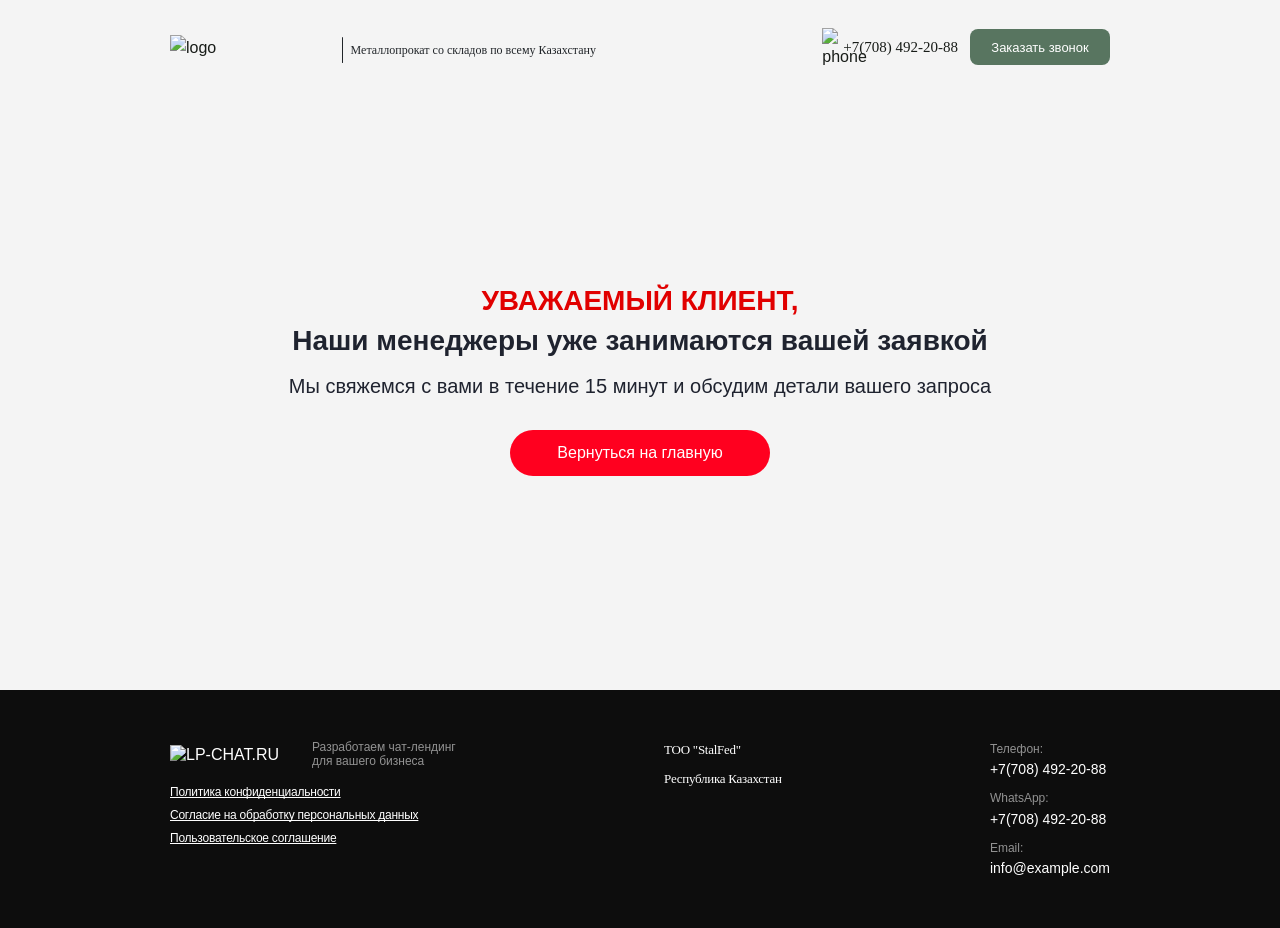
==== commit 9850b104: "update full site files" ====
--- a/thanks.html
+++ b/thanks.html
@@ -12,15 +12,15 @@
             <div class="header-content">
                 <div class="header-left">
                     <div class="header-logo">
-                        <p class="description"><i><b>Франшизатор</b></i></p>
+                        <p class="main-logo"><img src="images/main-logo.png" alt="logo"></p>
                         <span class="header-divider"></span>
-                        <p class="description">Упаковка и продажа франшиз с гарантией</p>
+                        <p class="description">Металлопрокат со складов по всему Казахстану</p>
                     </div>
                 </div>
                 <div class="header-right">
                     <a class="connection-link" href="tel:+87007998765">
                         <div class="phone-icon"><img src="images/phone.svg" alt="phone"></div>
-                        <span class="phone-number">8 (700) 799 87-65</span>
+                        <span class="phone-number">+7(708) 492-20-88</span>
                     </a>
                     <a class="connection-button" data-remodal-target="modal-form-call">Заказать звонок</a>
                 </div>
@@ -57,18 +57,18 @@
                 </div>
 
                 <div class="footer-column footer-col-info">
-                    <p class="footer-company-detail">ТОО "Франчброкер"</p>
-                    <p class="footer-company-detail">Республика Казахстан, город Алматы</p>
+                    <p class="footer-company-detail">ТОО "StalFed"</p>
+                    <p class="footer-company-detail">Республика Казахстан</p>
                 </div>
 
                 <div class="footer-column footer-col-contacts">
                     <div class="footer-contact-block">
                         <span class="footer-contact-label">Телефон:</span>
-                        <a href="tel:+87007998765" class="footer-contact-value">8 (700) 799 87-65</a>
+                        <a href="tel:+87007998765" class="footer-contact-value">+7(708) 492-20-88</a>
                     </div>
                     <div class="footer-contact-block">
                         <span class="footer-contact-label">WhatsApp:</span>
-                        <a href="#" class="footer-contact-value">8 (700) 799 87-65</a>
+                        <a href="#" class="footer-contact-value">+7(708) 492-20-88</a>
                     </div>
                     <div class="footer-contact-block">
                         <span class="footer-contact-label">Email:</span>
--- a/styles.css
+++ b/styles.css
@@ -114,7 +114,15 @@
 }
 
 .main-logo {
-    width: 130px;
+    margin-top: 5px;
+    margin-bottom: 5px;
+}
+
+.main-logo img {
+    display: block;
+    width: 100%;
+    height: auto;
+    max-width: 145px; /* базовый размер на мобилках */
 }
 
 .phone-number {
@@ -165,7 +173,7 @@
 
 .connection-button {
     font-family: "Montserrat-SemiBold", sans-serif;
-    background-color: #E56E21;
+    background-color: #587560;
     color: #ffffff;
     display: flex;
     align-items: center;
@@ -318,17 +326,17 @@
     background-color: #28a745;
     border: 2px solid white;
     border-radius: 50%;
-    animation: pulse 2s infinite;
-}
-
-@keyframes pulse {
+    animation: onlineIndicatorPulse 2.4s ease-in-out infinite;
+}
+
+@keyframes onlineIndicatorPulse {
     0% {
         transform: scale(1);
         opacity: 1;
     }
     50% {
-        transform: scale(1.05);
-        opacity: 0.9;
+        transform: scale(1.035);
+        opacity: 0.95;
     }
     100% {
         transform: scale(1);
@@ -404,7 +412,7 @@
 }
 
 .message-user .message-content {
-    background-color: #903b00;
+    background-color: #587560;
     color: white;
     border-bottom-right-radius: 4px;
     font-family: "Montserrat-Medium";
@@ -616,7 +624,6 @@
 }
 
 .option-button:hover {
-    font-family: "Montserrat-SemiBold", sans-serif;
     background-color: #2C72C7;
     border: 1px solid #2C72C7;
     color: #ffffff;
@@ -650,7 +657,6 @@
 }
 
 .messenger-button:hover {
-    font-family: "Montserrat-SemiBold", sans-serif;
     background-color: #2C72C7;
     border: 1px solid #2C72C7;
     color: #ffffff;
@@ -824,6 +830,11 @@
     font-size: 37px;
     line-height: 1;
     cursor: pointer;
+    transition: transform 0.3s;
+}
+
+.call-modal__close:hover {
+    transform: scale(1.3);
 }
 
 .call-modal__title {
@@ -1014,16 +1025,16 @@
 }
 
 .cookie-link {
-    color: #D9712A;
+    color: #587560;
     text-decoration: underline;
 }
 
 .cookie-link:hover {
-    color: #b85e1f;
+    color: #587560;
 }
 
 .cookie-accept-btn {
-    background-color: #D9712A;
+    background-color: #587560;
     color: #fff;
     border: none;
     border-radius: 16px;
@@ -1038,7 +1049,7 @@
 }
 
 .cookie-accept-btn:hover {
-    background-color: #ec9f6d;;
+    background-color: #7da488;;
 }
 
 .cookie-accept-btn:active {
@@ -1138,13 +1149,13 @@
 .price-range {
     font-family: "Montserrat-Bold", sans-serif;
     font-style: italic;
-    color: #E56E21
+    color: #587560
 }
 
 .warrant {
     font-family: "Montserrat-Bold", sans-serif;
     font-style: italic;
-    color: #E56E21
+    color: #587560
 }
 
 .payment {
@@ -1172,6 +1183,7 @@
     position: absolute;
     z-index: 10;
     visibility: hidden;
+    justify-content: flex-end;
 
 }
 
@@ -1184,7 +1196,7 @@
 .header-divider {
     background-color: #212529;
     margin-top: 1px;
-    width: 1px;
+    width: 0.6px;
     height: 18px;
     border-radius: 10px;
 }
@@ -1203,7 +1215,6 @@
 
     .header-divider {
         margin-top: 5px;
-        width: 1px;
         height: 20px;
         border-radius: 10px;
     }
@@ -1308,7 +1319,7 @@
     }
 
     .text-content {
-        margin-bottom: 80px;
+        margin-bottom: 57px;
         align-items:flex-start;
     }
 
@@ -1342,6 +1353,9 @@
         width: 145px;
     }
 
+    .main-logo img {
+        max-width: 164px;
+    }
     
 
     .header-right {
@@ -1614,6 +1628,11 @@
         gap: 4px;
     }
 
+    .text-content {
+        margin-bottom: 14px;
+        align-items:flex-start;
+    }
+
     .footer-logo-img {
         width: 130px;
     }
@@ -1684,7 +1703,11 @@
     }
 
     .main-logo {
-        width: 164;
+        width: 164px;
+    }
+
+    .main-logo img {
+        max-width: 208px;
     }
 
     .payment {
@@ -1933,6 +1956,7 @@
     .header-divider {
         margin-top: 7px;
         height: 32px;
+        width: 1px;
     }
 
     .footer-logo-img {
@@ -2000,7 +2024,7 @@
     }
 
     .text-content {
-        margin-bottom: 90px;
+        margin-bottom: 11px;
     }
 
     .connection-button {
@@ -2015,6 +2039,9 @@
 
     .main-logo {
         width: 208px;
+    }
+    .main-logo img {
+        max-width: 232px;
     }
 
     .header-right {
@@ -2294,7 +2321,7 @@
     display: flex;
     justify-content: center;
     align-items: center;
-    animation: pulse 1.2s linear infinite;
+    animation: arrowUpFloat 1.2s linear infinite;
   }
   
   .content-modals__icon-up img {
@@ -2451,7 +2478,7 @@
     overflow: hidden;
   }
   
-  @-moz-keyframes pulse {
+  @-moz-keyframes arrowUpFloat {
     0% {
       transform: translateY(0px);
     }
@@ -2463,7 +2490,7 @@
     }
   }
   
-  @-webkit-keyframes pulse {
+  @-webkit-keyframes arrowUpFloat {
     0% {
       transform: translateY(0px);
     }
@@ -2475,7 +2502,7 @@
     }
   }
   
-  @-o-keyframes pulse {
+  @-o-keyframes arrowUpFloat {
     0% {
       transform: translateY(0px);
     }
@@ -2487,7 +2514,7 @@
     }
   }
   
-  @keyframes pulse {
+  @keyframes arrowUpFloat {
     0% {
       transform: translateY(0px);
     }
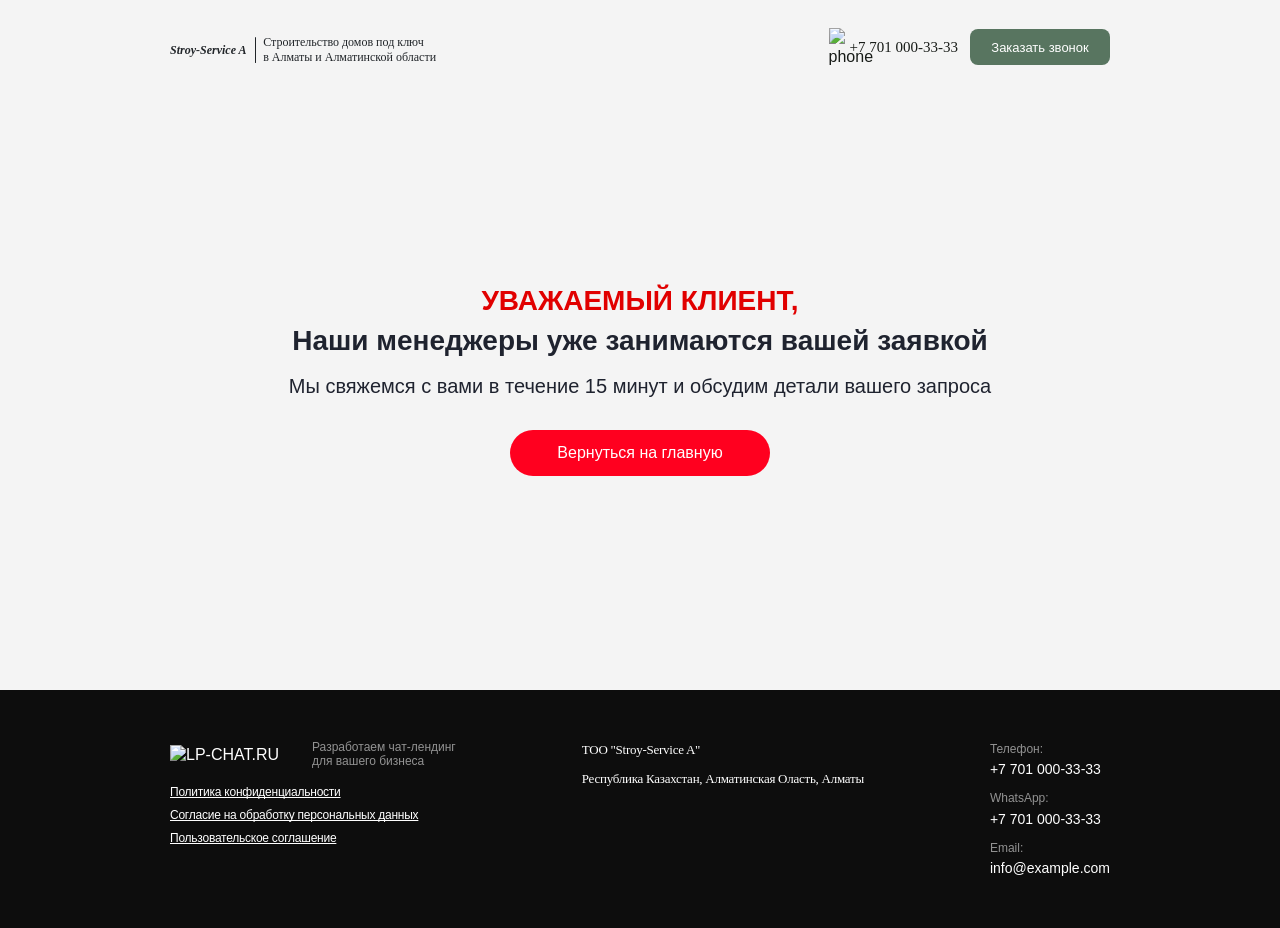
==== commit 3f82cec1: "update site for stroy-service a" ====
--- a/thanks.html
+++ b/thanks.html
@@ -12,15 +12,15 @@
             <div class="header-content">
                 <div class="header-left">
                     <div class="header-logo">
-                        <p class="main-logo"><img src="images/main-logo.png" alt="logo"></p>
+                        <p class="description"><b><i>Stroy-Service A</i></b></p>
                         <span class="header-divider"></span>
-                        <p class="description">Металлопрокат со складов по всему Казахстану</p>
+                        <p class="description">Строительство домов под ключ <br> в Алматы и Алматинской области</p>
                     </div>
                 </div>
                 <div class="header-right">
                     <a class="connection-link" href="tel:+87007998765">
                         <div class="phone-icon"><img src="images/phone.svg" alt="phone"></div>
-                        <span class="phone-number">+7(708) 492-20-88</span>
+                        <span class="phone-number">+7 701 000-33-33</span>
                     </a>
                     <a class="connection-button" data-remodal-target="modal-form-call">Заказать звонок</a>
                 </div>
@@ -57,18 +57,18 @@
                 </div>
 
                 <div class="footer-column footer-col-info">
-                    <p class="footer-company-detail">ТОО "StalFed"</p>
-                    <p class="footer-company-detail">Республика Казахстан</p>
+                    <p class="footer-company-detail">ТОО "Stroy-Service A"</p>
+                    <p class="footer-company-detail">Республика Казахстан, Алматинская Оласть, Алматы</p>
                 </div>
 
                 <div class="footer-column footer-col-contacts">
                     <div class="footer-contact-block">
                         <span class="footer-contact-label">Телефон:</span>
-                        <a href="tel:+87007998765" class="footer-contact-value">+7(708) 492-20-88</a>
+                        <a href="tel:+87007998765" class="footer-contact-value">+7 701 000-33-33</a>
                     </div>
                     <div class="footer-contact-block">
                         <span class="footer-contact-label">WhatsApp:</span>
-                        <a href="#" class="footer-contact-value">+7(708) 492-20-88</a>
+                        <a href="#" class="footer-contact-value">+7 701 000-33-33</a>
                     </div>
                     <div class="footer-contact-block">
                         <span class="footer-contact-label">Email:</span>
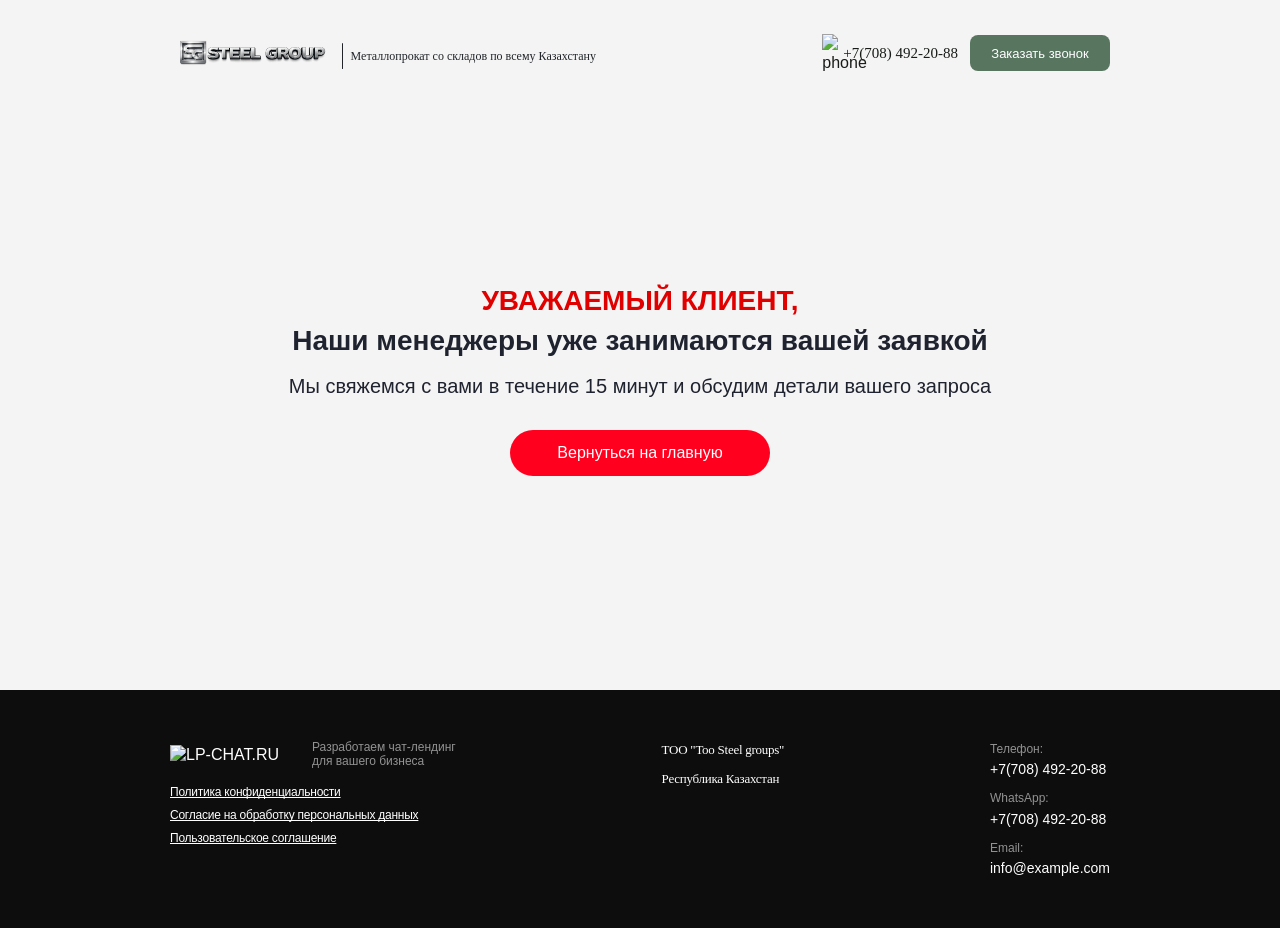
==== commit 44062af0: "update avatar 2" ====
--- a/thanks.html
+++ b/thanks.html
@@ -12,15 +12,15 @@
             <div class="header-content">
                 <div class="header-left">
                     <div class="header-logo">
-                        <p class="description"><b><i>Stroy-Service A</i></b></p>
+                        <p class="main-logo"><img src="images/main-logo.png" alt="logo"></p>
                         <span class="header-divider"></span>
-                        <p class="description">Строительство домов под ключ <br> в Алматы и Алматинской области</p>
+                        <p class="description">Металлопрокат со складов по всему Казахстану</p>
                     </div>
                 </div>
                 <div class="header-right">
                     <a class="connection-link" href="tel:+87007998765">
                         <div class="phone-icon"><img src="images/phone.svg" alt="phone"></div>
-                        <span class="phone-number">+7 701 000-33-33</span>
+                        <span class="phone-number">+7(708) 492-20-88</span>
                     </a>
                     <a class="connection-button" data-remodal-target="modal-form-call">Заказать звонок</a>
                 </div>
@@ -57,18 +57,18 @@
                 </div>
 
                 <div class="footer-column footer-col-info">
-                    <p class="footer-company-detail">ТОО "Stroy-Service A"</p>
-                    <p class="footer-company-detail">Республика Казахстан, Алматинская Оласть, Алматы</p>
+                    <p class="footer-company-detail">ТОО "Тоо Steel groups"</p>
+                    <p class="footer-company-detail">Республика Казахстан</p>
                 </div>
 
                 <div class="footer-column footer-col-contacts">
                     <div class="footer-contact-block">
                         <span class="footer-contact-label">Телефон:</span>
-                        <a href="tel:+87007998765" class="footer-contact-value">+7 701 000-33-33</a>
+                        <a href="tel:+87007998765" class="footer-contact-value">+7(708) 492-20-88</a>
                     </div>
                     <div class="footer-contact-block">
                         <span class="footer-contact-label">WhatsApp:</span>
-                        <a href="#" class="footer-contact-value">+7 701 000-33-33</a>
+                        <a href="#" class="footer-contact-value">+7(708) 492-20-88</a>
                     </div>
                     <div class="footer-contact-block">
                         <span class="footer-contact-label">Email:</span>
--- a/styles.css
+++ b/styles.css
@@ -1319,7 +1319,7 @@
     }
 
     .text-content {
-        margin-bottom: 57px;
+        margin-bottom: 80px;
         align-items:flex-start;
     }
 
@@ -1629,7 +1629,7 @@
     }
 
     .text-content {
-        margin-bottom: 14px;
+        margin-bottom: 50px;
         align-items:flex-start;
     }
 
@@ -2024,7 +2024,7 @@
     }
 
     .text-content {
-        margin-bottom: 11px;
+        margin-bottom: 60px;
     }
 
     .connection-button {
